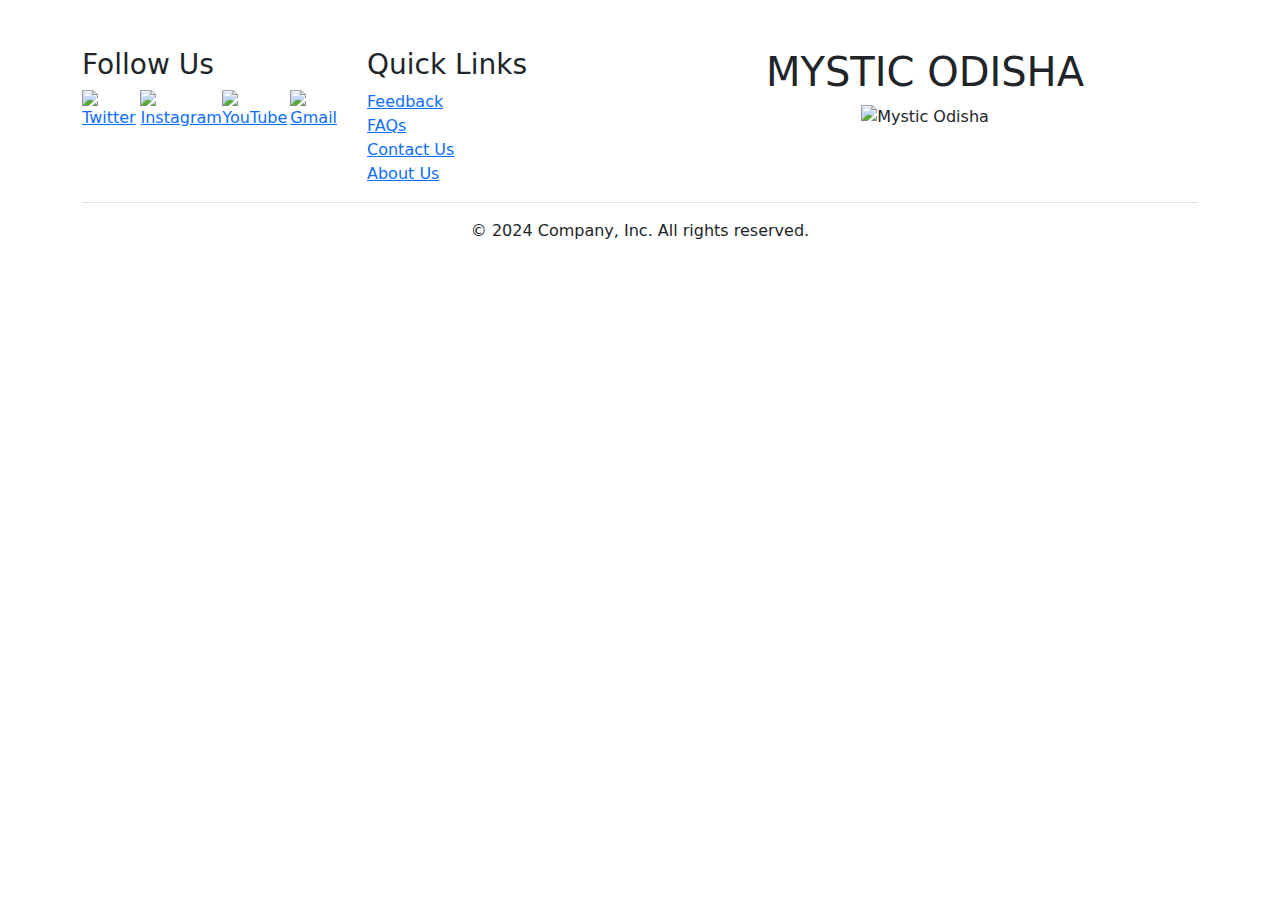
==== html/footer.html @ 24d57b08 "modified files" ====
<!doctype html>
<html lang="en">

<head>
    <meta charset="utf-8">
    <meta name="viewport" content="width=device-width, initial-scale=1">
    <link href="https://cdn.jsdelivr.net/npm/bootstrap@5.3.3/dist/css/bootstrap.min.css" rel="stylesheet"
        integrity="sha384-QWTKZyjpPEjISv5WaRU9OFeRpok6YctnYmDr5pNlyT2bRjXh0JMhjY6hW+ALEwIH" crossorigin="anonymous">
    <link rel="stylesheet" href="footer.css">
</head>
<body>
    <footer class="foot py-5">
        <div class="container">
            <div class="row">
                <div class="col-md-3">
                    <h3>Follow Us</h3>
                    <ul class="list-unstyled d-flex">
                        <li><a href="#"><img src="twitter.png" alt="Twitter" width="50" height="50"></a></li>
                        <li><a href="#"><img src="insta.png" alt="Instagram" width="50" height="50"></a></li>
                        <li><a href="#"><img src="youtube.png" alt="YouTube" width="50" height="50"></a></li>
                        <li><a href="#"><img src="gmail.png" alt="Gmail" width="50" height="50"></a></li>
                    </ul>
                </div>
                <div class="col-md-3">
                    <h3 class="cen">Quick Links</h3>
                    <ul class="list-unstyled">
                        <li><a href="#">Feedback</a></li>
                        <li><a href="#">FAQs</a></li>
                        <li><a href="#">Contact Us</a></li>
                        <li><a href="#">About Us</a></li>
                    </ul>
                </div>
                <div class="col-md-6 text-center">
                    <h1>MYSTIC ODISHA</h1>
                    <img src="./footimg.svg" alt="Mystic Odisha" class="img-fluid">
                </div>
            </div>
            <div class="text-center py-3 border-top">
                <p>© 2024 Company, Inc. All rights reserved.</p>
            </div>
        </div>
    </footer>    
   
    <script src="https://cdn.jsdelivr.net/npm/bootstrap@5.3.3/dist/js/bootstrap.bundle.min.js"
        integrity="sha384-YvpcrYf0tY3lHB60NNkmXc5s9fDVZLESaAA55NDzOxhy9GkcIdslK1eN7N6jIeHz"
        crossorigin="anonymous"></script>
</body>

</html>
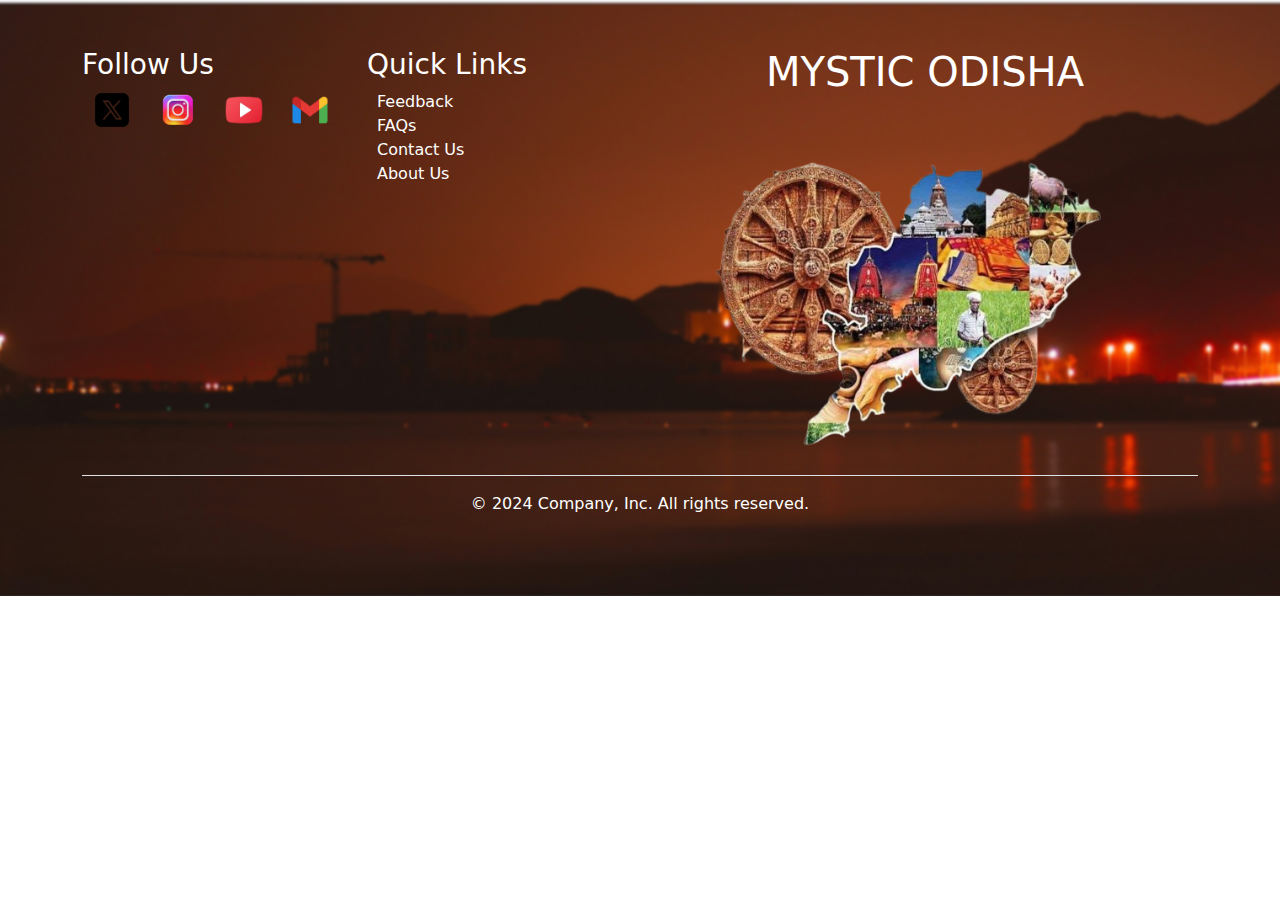
==== commit 00248edc: "Modified Files Restore" ====
--- a/html/footer.html
+++ b/html/footer.html
@@ -6,23 +6,44 @@
     <meta name="viewport" content="width=device-width, initial-scale=1">
     <link href="https://cdn.jsdelivr.net/npm/bootstrap@5.3.3/dist/css/bootstrap.min.css" rel="stylesheet"
         integrity="sha384-QWTKZyjpPEjISv5WaRU9OFeRpok6YctnYmDr5pNlyT2bRjXh0JMhjY6hW+ALEwIH" crossorigin="anonymous">
-    <link rel="stylesheet" href="footer.css">
+    <link rel="stylesheet" href="../css/footer.css">
+    <title>Footer Section</title>
 </head>
+
 <body>
     <footer class="foot py-5">
         <div class="container">
-            <div class="row">
-                <div class="col-md-3">
+            <div class="row text-center text-md-start">
+                <!-- Follow Us Section -->
+                <div class="col-md-3 mb-4">
                     <h3>Follow Us</h3>
-                    <ul class="list-unstyled d-flex">
-                        <li><a href="#"><img src="twitter.png" alt="Twitter" width="50" height="50"></a></li>
-                        <li><a href="#"><img src="insta.png" alt="Instagram" width="50" height="50"></a></li>
-                        <li><a href="#"><img src="youtube.png" alt="YouTube" width="50" height="50"></a></li>
-                        <li><a href="#"><img src="gmail.png" alt="Gmail" width="50" height="50"></a></li>
+                    <ul class="list-unstyled d-flex justify-content-center justify-content-md-start">
+                        <li class="me-3">
+                            <a href="#" aria-label="Twitter">
+                                <img src="../images/twitter.png" alt="Twitter" width="40" height="40">
+                            </a>
+                        </li>
+                        <li class="me-3">
+                            <a href="#" aria-label="Instagram">
+                                <img src="../images/insta.png" alt="Instagram" width="40" height="40">
+                            </a>
+                        </li>
+                        <li class="me-3">
+                            <a href="#" aria-label="YouTube">
+                                <img src="../images/youtube.png" alt="YouTube" width="40" height="40">
+                            </a>
+                        </li>
+                        <li>
+                            <a href="#" aria-label="Gmail">
+                                <img src="../images/gmail.png" alt="Gmail" width="40" height="40">
+                            </a>
+                        </li>
                     </ul>
                 </div>
-                <div class="col-md-3">
-                    <h3 class="cen">Quick Links</h3>
+
+                <!-- Quick Links Section -->
+                <div class="col-md-3 mb-4 ">
+                    <h3>Quick Links</h3>
                     <ul class="list-unstyled">
                         <li><a href="#">Feedback</a></li>
                         <li><a href="#">FAQs</a></li>
@@ -30,21 +51,24 @@
                         <li><a href="#">About Us</a></li>
                     </ul>
                 </div>
-                <div class="col-md-6 text-center">
-                    <h1>MYSTIC ODISHA</h1>
-                    <img src="./footimg.svg" alt="Mystic Odisha" class="img-fluid">
+
+                <!-- Mystic Odisha Section -->
+                <div class="col-md-6">
+                    <h1 class="text-center">MYSTIC ODISHA</h1>
+                    <img src="../images/footimg.svg" alt="Mystic Odisha" class="img-fluid mt-3">
                 </div>
             </div>
-            <div class="text-center py-3 border-top">
+
+            <!-- Footer Bottom -->
+            <div class="text-center py-3 border-top mt-4">
                 <p>© 2024 Company, Inc. All rights reserved.</p>
             </div>
         </div>
-    </footer>    
-   
+    </footer>
+
     <script src="https://cdn.jsdelivr.net/npm/bootstrap@5.3.3/dist/js/bootstrap.bundle.min.js"
         integrity="sha384-YvpcrYf0tY3lHB60NNkmXc5s9fDVZLESaAA55NDzOxhy9GkcIdslK1eN7N6jIeHz"
         crossorigin="anonymous"></script>
 </body>
 
 </html>
-
--- a/css/footer.css
+++ b/css/footer.css
@@ -0,0 +1,42 @@
+.foot {
+  background: url("../images/background.svg") no-repeat center center/cover;
+  color: white;
+}
+
+.foot h5 {
+  font-size: 1.25rem;
+  margin-bottom: 1rem;
+}
+
+.foot ul {
+  padding: 0;
+  list-style: none;
+}
+
+.foot ul li {
+  margin: 0 10px;
+}
+
+.foot a {
+  color: white;
+  text-decoration: none;
+}
+
+.foot img {
+  max-width: 100%;
+  height: auto;
+}
+
+.border-top {
+  border-top: 1px solid rgba(255, 255, 255, 0.3);
+}
+
+.cen {
+  width: max-content !important;
+  margin-left: 30vw;
+  width: 3rem;
+  position: relative;
+  top: 5vh;
+}
+
+
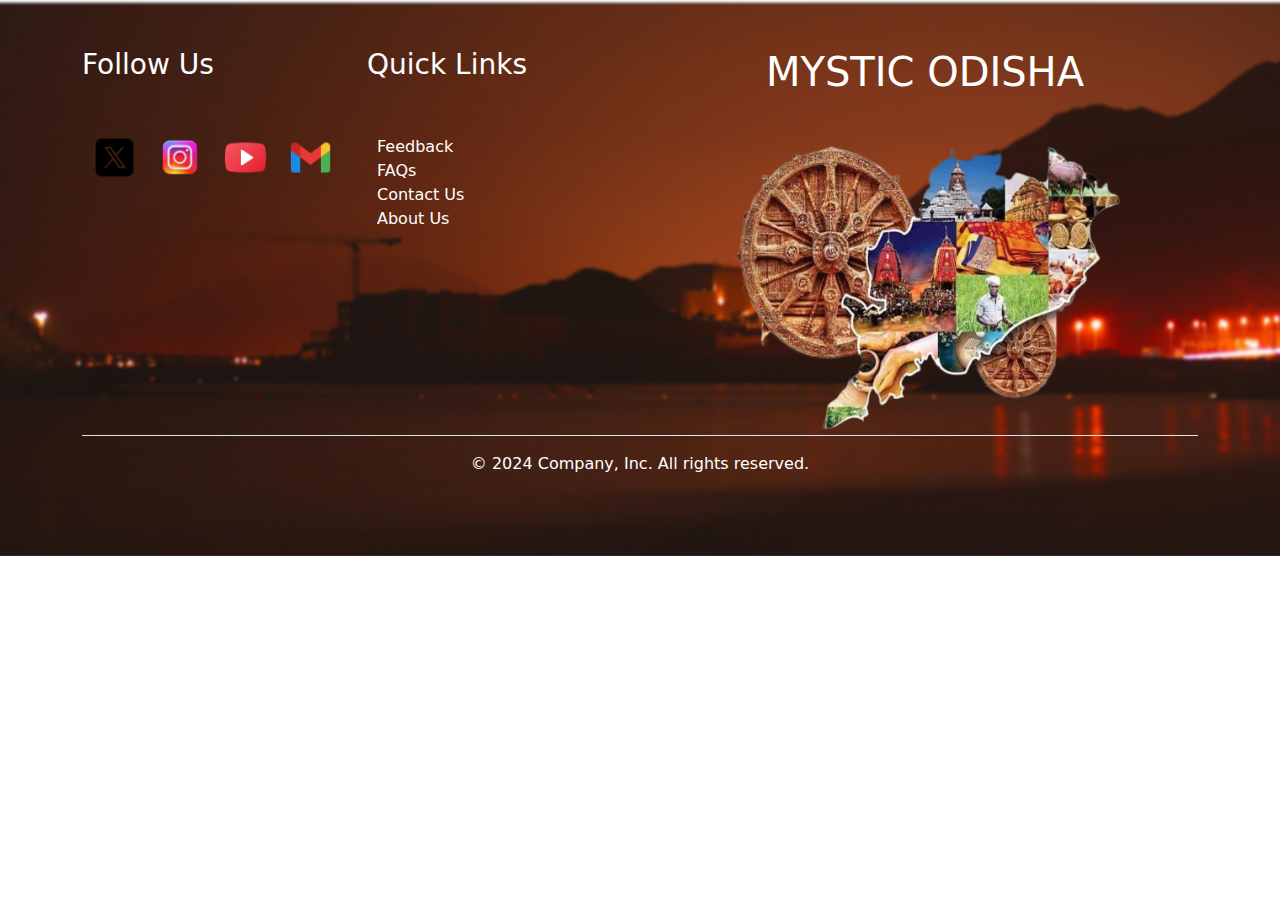
==== commit 4a9b5bc3: "inital files" ====
--- a/html/footer.html
+++ b/html/footer.html
@@ -7,43 +7,22 @@
     <link href="https://cdn.jsdelivr.net/npm/bootstrap@5.3.3/dist/css/bootstrap.min.css" rel="stylesheet"
         integrity="sha384-QWTKZyjpPEjISv5WaRU9OFeRpok6YctnYmDr5pNlyT2bRjXh0JMhjY6hW+ALEwIH" crossorigin="anonymous">
     <link rel="stylesheet" href="../css/footer.css">
-    <title>Footer Section</title>
 </head>
-
 <body>
     <footer class="foot py-5">
         <div class="container">
-            <div class="row text-center text-md-start">
-                <!-- Follow Us Section -->
-                <div class="col-md-3 mb-4">
+            <div class="row">
+                <div class="col-md-3">
                     <h3>Follow Us</h3>
-                    <ul class="list-unstyled d-flex justify-content-center justify-content-md-start">
-                        <li class="me-3">
-                            <a href="#" aria-label="Twitter">
-                                <img src="../images/twitter.png" alt="Twitter" width="40" height="40">
-                            </a>
-                        </li>
-                        <li class="me-3">
-                            <a href="#" aria-label="Instagram">
-                                <img src="../images/insta.png" alt="Instagram" width="40" height="40">
-                            </a>
-                        </li>
-                        <li class="me-3">
-                            <a href="#" aria-label="YouTube">
-                                <img src="../images/youtube.png" alt="YouTube" width="40" height="40">
-                            </a>
-                        </li>
-                        <li>
-                            <a href="#" aria-label="Gmail">
-                                <img src="../images/gmail.png" alt="Gmail" width="40" height="40">
-                            </a>
-                        </li>
+                    <ul class="list-unstyled d-flex">
+                        <li><a href="#"><img src="../images/twitter.png" alt="Twitter" width="50" height="50"></a></li>
+                        <li><a href="#"><img src="../images/insta.png" alt="Instagram" width="50" height="50"></a></li>
+                        <li><a href="#"><img src="../images/youtube.png" alt="YouTube" width="50" height="50"></a></li>
+                        <li><a href="#"><img src="../images/gmail.png" alt="Gmail" width="50" height="50"></a></li>
                     </ul>
                 </div>
-
-                <!-- Quick Links Section -->
-                <div class="col-md-3 mb-4 ">
-                    <h3>Quick Links</h3>
+                <div class="col-md-3">
+                    <h3 class="">Quick Links</h3>
                     <ul class="list-unstyled">
                         <li><a href="#">Feedback</a></li>
                         <li><a href="#">FAQs</a></li>
@@ -51,24 +30,21 @@
                         <li><a href="#">About Us</a></li>
                     </ul>
                 </div>
-
-                <!-- Mystic Odisha Section -->
-                <div class="col-md-6">
-                    <h1 class="text-center">MYSTIC ODISHA</h1>
-                    <img src="../images/footimg.svg" alt="Mystic Odisha" class="img-fluid mt-3">
+                <div class="col-md-6 text-center">
+                    <h1>MYSTIC ODISHA</h1>
+                    <img src="../images/footimg.svg" alt="Mystic Odisha" class="img-fluid">
                 </div>
             </div>
-
-            <!-- Footer Bottom -->
-            <div class="text-center py-3 border-top mt-4">
+            <div class="text-center py-3 border-top">
                 <p>© 2024 Company, Inc. All rights reserved.</p>
             </div>
         </div>
-    </footer>
-
+    </footer>    
+   
     <script src="https://cdn.jsdelivr.net/npm/bootstrap@5.3.3/dist/js/bootstrap.bundle.min.js"
         integrity="sha384-YvpcrYf0tY3lHB60NNkmXc5s9fDVZLESaAA55NDzOxhy9GkcIdslK1eN7N6jIeHz"
         crossorigin="anonymous"></script>
 </body>
 
 </html>
+
--- a/css/footer.css
+++ b/css/footer.css
@@ -11,15 +11,19 @@
 .foot ul {
   padding: 0;
   list-style: none;
+  position: relative;
+  top: 5vh;
 }
 
 .foot ul li {
   margin: 0 10px;
+  
 }
 
 .foot a {
   color: white;
   text-decoration: none;
+  
 }
 
 .foot img {
@@ -30,13 +34,3 @@
 .border-top {
   border-top: 1px solid rgba(255, 255, 255, 0.3);
 }
-
-.cen {
-  width: max-content !important;
-  margin-left: 30vw;
-  width: 3rem;
-  position: relative;
-  top: 5vh;
-}
-
-
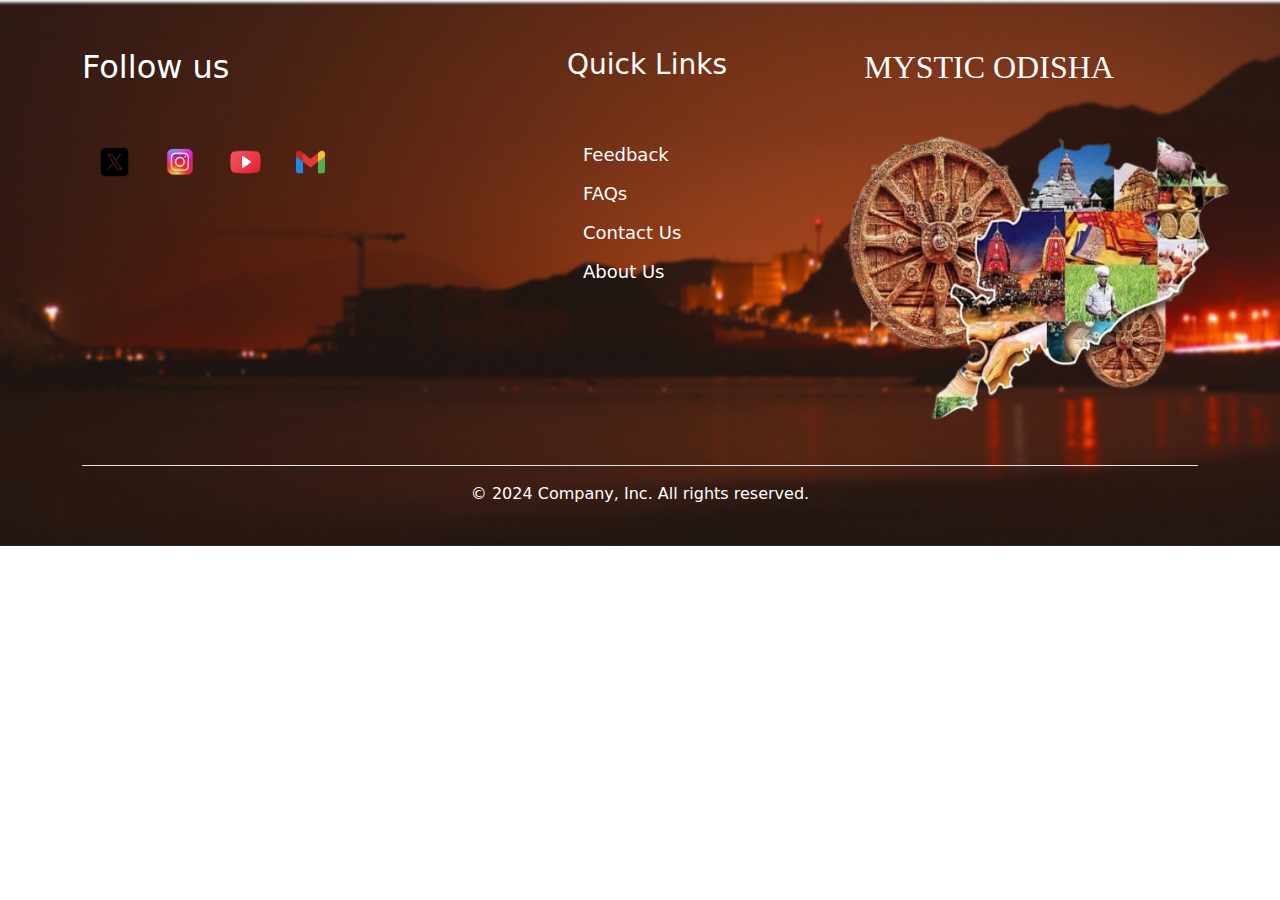
==== commit 58492d07: "initial files" ====
--- a/html/footer.html
+++ b/html/footer.html
@@ -7,13 +7,16 @@
     <link href="https://cdn.jsdelivr.net/npm/bootstrap@5.3.3/dist/css/bootstrap.min.css" rel="stylesheet"
         integrity="sha384-QWTKZyjpPEjISv5WaRU9OFeRpok6YctnYmDr5pNlyT2bRjXh0JMhjY6hW+ALEwIH" crossorigin="anonymous">
     <link rel="stylesheet" href="../css/footer.css">
+    <link rel="preconnect" href="https://fonts.googleapis.com">
+<link rel="preconnect" href="https://fonts.gstatic.com" crossorigin>
+<link href="https://fonts.googleapis.com/css2?family=Josefin+Sans:ital,wght@0,100..700;1,100..700&family=SUSE:wght@100..800&display=swap" rel="stylesheet">
 </head>
 <body>
     <footer class="foot py-5">
         <div class="container">
             <div class="row">
                 <div class="col-md-3">
-                    <h3>Follow Us</h3>
+                    <h2>Follow us</h2>
                     <ul class="list-unstyled d-flex">
                         <li><a href="#"><img src="../images/twitter.png" alt="Twitter" width="50" height="50"></a></li>
                         <li><a href="#"><img src="../images/insta.png" alt="Instagram" width="50" height="50"></a></li>
@@ -22,16 +25,16 @@
                     </ul>
                 </div>
                 <div class="col-md-3">
-                    <h3 class="">Quick Links</h3>
-                    <ul class="list-unstyled">
-                        <li><a href="#">Feedback</a></li>
-                        <li><a href="#">FAQs</a></li>
-                        <li><a href="#">Contact Us</a></li>
-                        <li><a href="#">About Us</a></li>
+                    <h3 class="QL">Quick Links</h3>
+                    <ul class="list-unstyled" >
+                        <li ><a href="#"class="QL">Feedback</a></li>
+                        <li ><a href="#"class="QL">FAQs</a></li>
+                        <li ><a href="#"class="QL">Contact Us</a></li>
+                        <li ><a href="#"class="QL">About Us</a></li>
                     </ul>
                 </div>
                 <div class="col-md-6 text-center">
-                    <h1>MYSTIC ODISHA</h1>
+                    <h2 class="mys">MYSTIC ODISHA</h2>
                     <img src="../images/footimg.svg" alt="Mystic Odisha" class="img-fluid">
                 </div>
             </div>
--- a/css/footer.css
+++ b/css/footer.css
@@ -1,4 +1,5 @@
 .foot {
+
   background: url("../images/background.svg") no-repeat center center/cover;
   color: white;
 }
@@ -17,13 +18,13 @@
 
 .foot ul li {
   margin: 0 10px;
-  
+
 }
 
 .foot a {
   color: white;
   text-decoration: none;
-  
+
 }
 
 .foot img {
@@ -34,3 +35,33 @@
 .border-top {
   border-top: 1px solid rgba(255, 255, 255, 0.3);
 }
+
+.img-fluid {
+  position: relative;
+  margin-left: 10vw;
+}
+
+.mys {
+  position: relative;
+  margin-left: 10vw;
+  font-family:josfin sans ;
+
+}
+
+.QL {
+  margin-left: 200px;
+  width: max-content;
+
+}
+
+.border-top {
+  position: relative;
+  top: 40px;
+}
+
+.list-unstyled li {
+  font-size: large;
+  width: max-content;
+  padding: 6px;
+
+}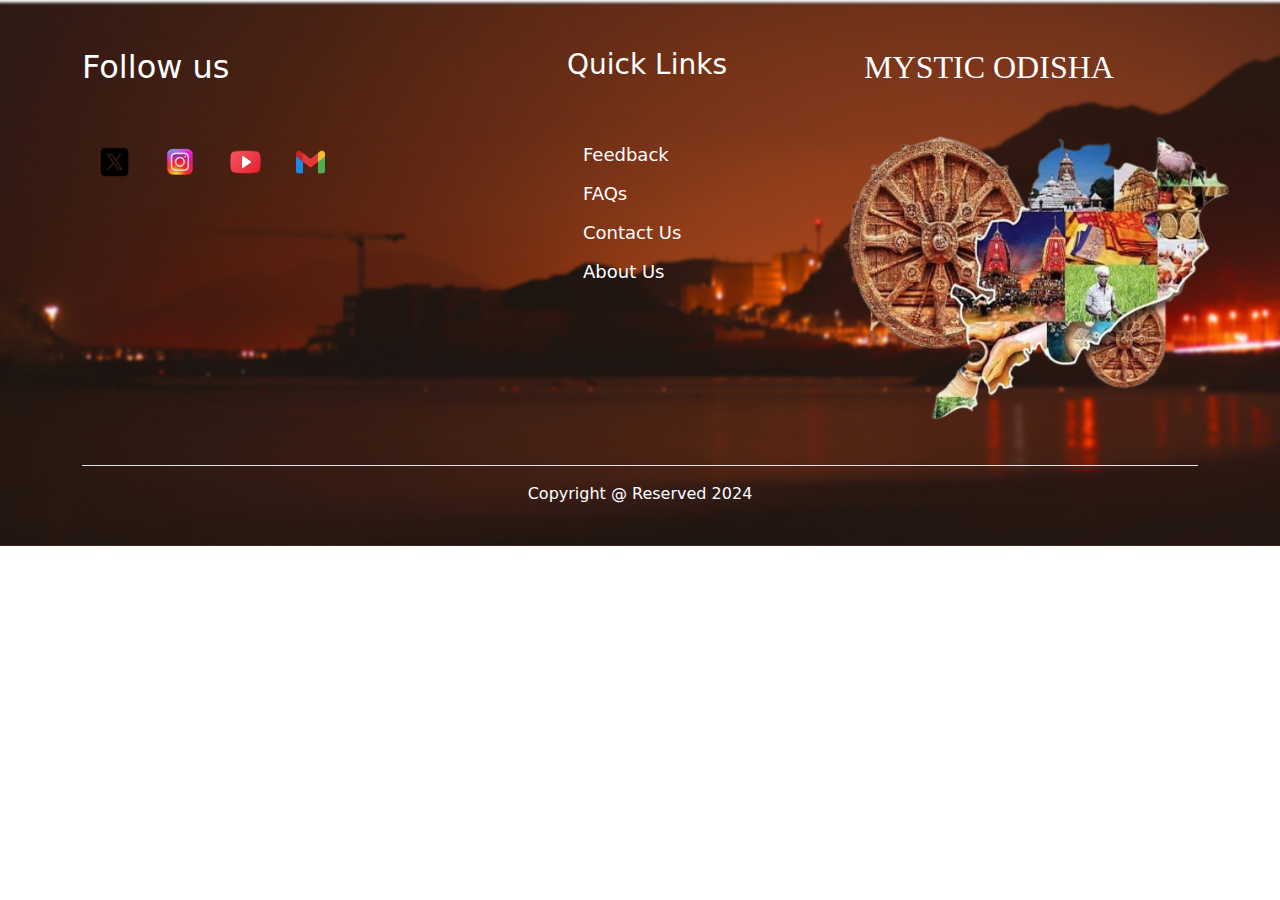
==== commit 7e7fa34b: "initial files" ====
--- a/html/footer.html
+++ b/html/footer.html
@@ -39,7 +39,7 @@
                 </div>
             </div>
             <div class="text-center py-3 border-top">
-                <p>© 2024 Company, Inc. All rights reserved.</p>
+                <p>Copyright @ Reserved 2024</p>
             </div>
         </div>
     </footer>    
